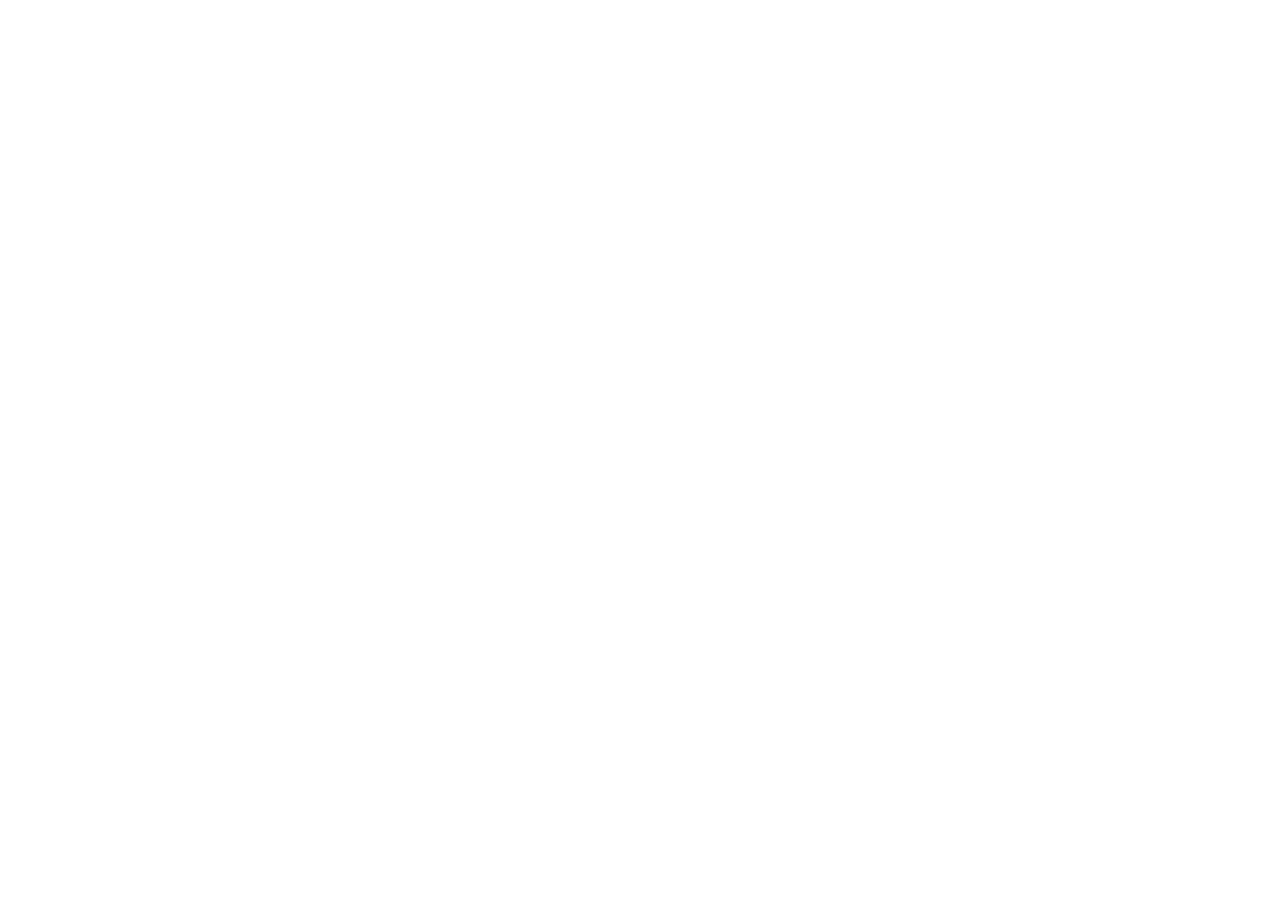
==== iframe.html @ f4da8e5d "Test iframe setup" ====
<html>
<head>
	<title>iFrame test</title>
</head>
<body>
	<div id="iframe">
		<iframe
		src="/satports-map.html" height="600" width="1200" frameborder="0" scrolling="no">You need an iframes capable browser to view this content.</iframe>
	</div>
</body>
</html>
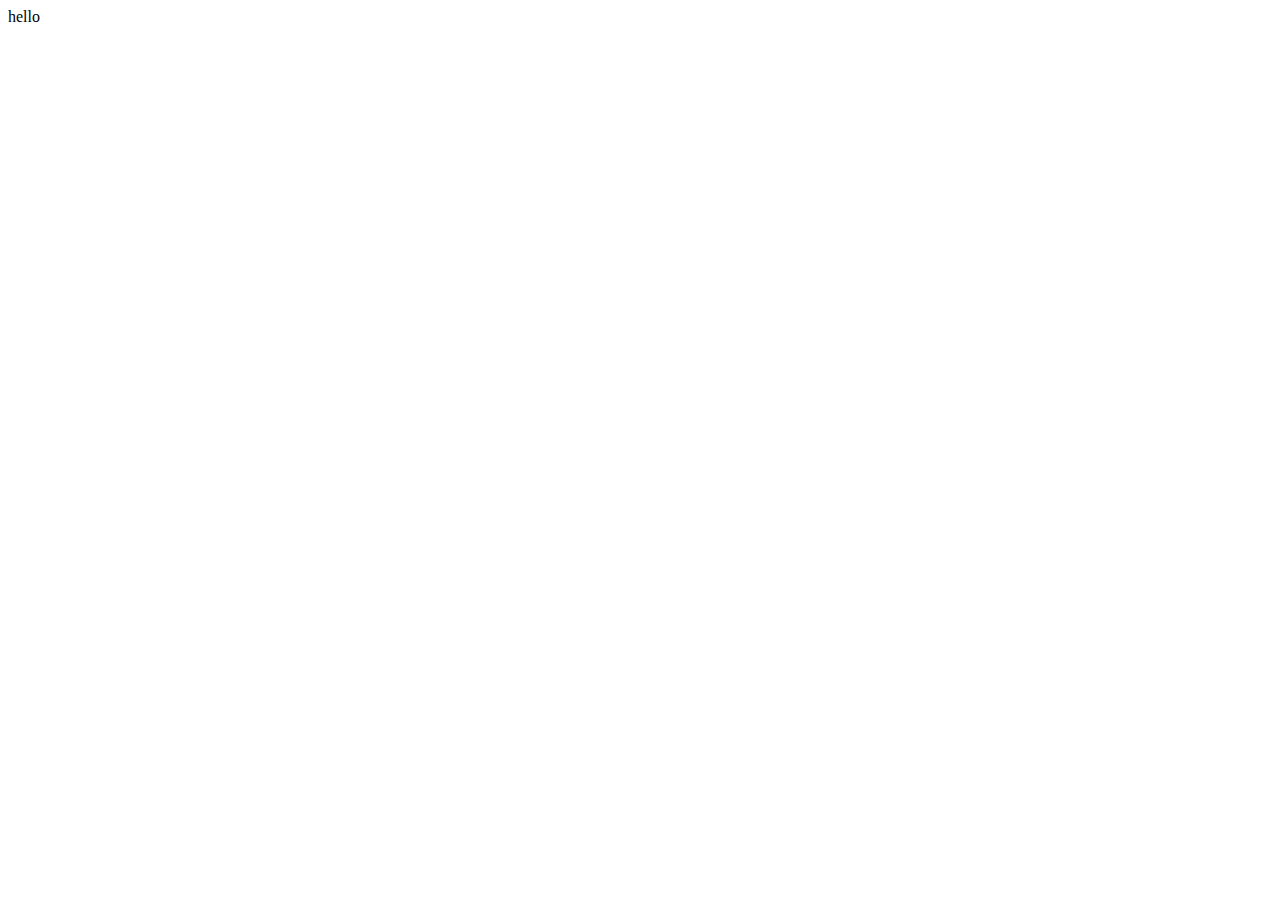
==== commit 3fcbb5f1: "test iframe page" ====
--- a/iframe.html
+++ b/iframe.html
@@ -3,9 +3,12 @@
 	<title>iFrame test</title>
 </head>
 <body>
+	<div id="main">
+	<p>hello</p>
+	</div>
 	<div id="iframe">
 		<iframe
-		src="/satports-map.html" height="600" width="1200" frameborder="0" scrolling="no">You need an iframes capable browser to view this content.</iframe>
+		src="https://exitstrate-gy.github.io/satports/satports-map.html" height="600" width="1100" frameborder="0" scrolling="no">You need an iframes capable browser to view this content.</iframe>
 	</div>
 </body>
 </html>